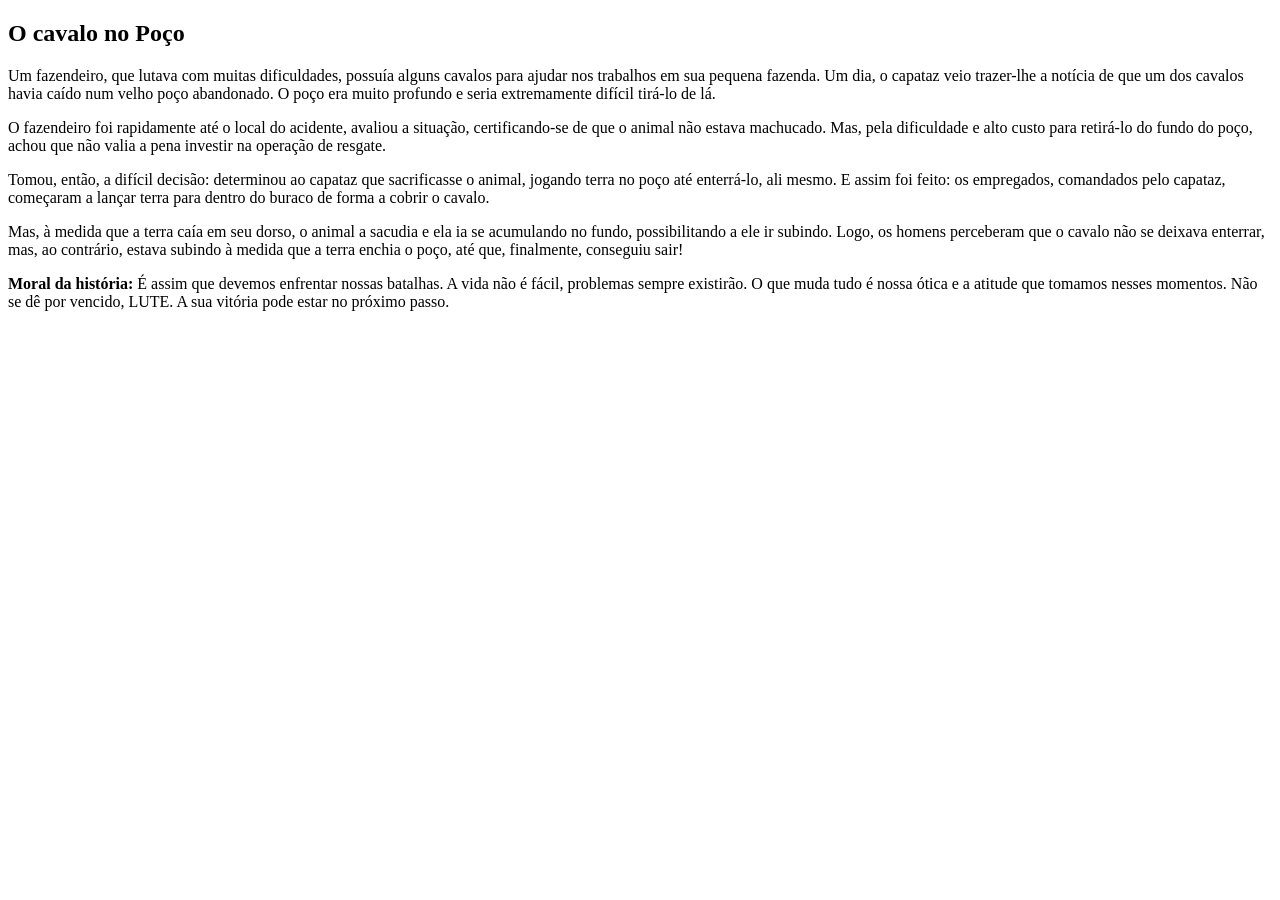
==== cavalonopoco.html @ ea32ca58 "3003" ====
<!DOCTYPE html>
<html lang="en">
<head>
    <meta charset="UTF-8">
    <meta name="viewport" content="width=device-width, initial-scale=1.0">
    <title>O cavalo no Poço</title>
</head>
<body>
    <h2>O cavalo no Poço</h2>
    <p>Um fazendeiro, que lutava com muitas dificuldades, possuía alguns cavalos para ajudar nos trabalhos em sua pequena fazenda. Um dia, o capataz veio trazer-lhe a notícia de que um dos cavalos havia caído num velho poço abandonado. O poço era muito profundo e seria extremamente difícil tirá-lo de lá.</p>
    <p>O fazendeiro foi rapidamente até o local do acidente, avaliou a situação, certificando-se de que o animal não estava machucado. Mas, pela dificuldade e alto custo para retirá-lo do fundo do poço, achou que não valia a pena investir na operação de resgate.</p>
    <p>Tomou, então, a difícil decisão: determinou ao capataz que sacrificasse o animal, jogando terra no poço até enterrá-lo, ali mesmo. E assim foi feito: os empregados, comandados pelo capataz, começaram a lançar terra para dentro do buraco de forma a cobrir o cavalo.</p>
    <p>Mas, à medida que a terra caía em seu dorso, o animal a sacudia e ela ia se acumulando no fundo, possibilitando a ele ir subindo. Logo, os homens perceberam que o cavalo não se deixava enterrar, mas, ao contrário, estava subindo à medida que a terra enchia o poço, até que, finalmente, conseguiu sair!</p>
    <p><b>Moral da história:</b> É assim que devemos enfrentar nossas batalhas. A vida não é fácil, problemas sempre existirão. O que muda tudo é nossa ótica e a atitude que tomamos nesses momentos. Não se dê por vencido, LUTE. A sua vitória pode estar no próximo passo.</p>
</body>
</html>
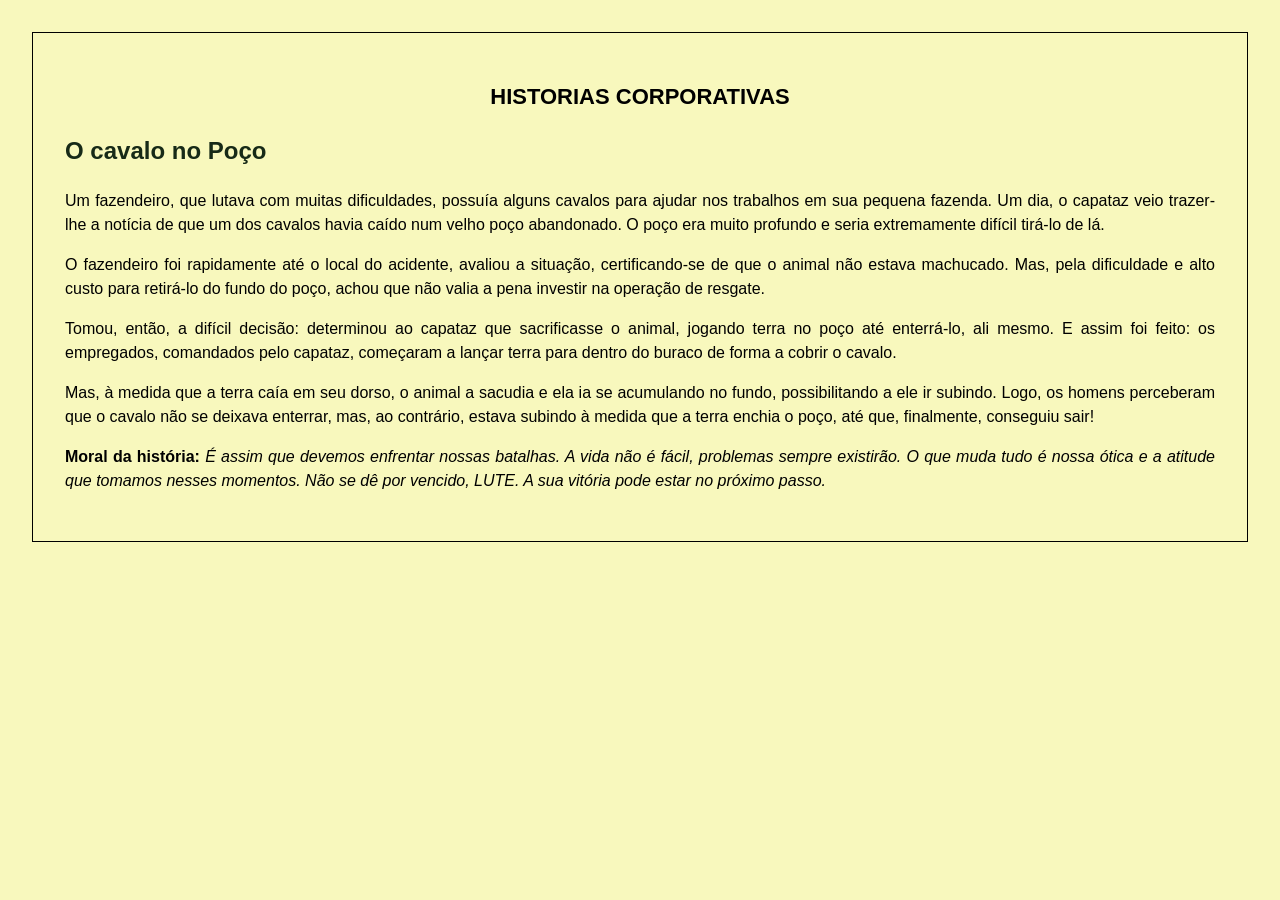
==== commit df017cf7: "2" ====
--- a/cavalonopoco.html
+++ b/cavalonopoco.html
@@ -1,16 +1,34 @@
 <!DOCTYPE html>
 <html lang="en">
+
 <head>
     <meta charset="UTF-8">
     <meta name="viewport" content="width=device-width, initial-scale=1.0">
     <title>O cavalo no Poço</title>
+    <link rel="stylesheet" href="style.css">
 </head>
+
 <body>
+    <header>
+        <h1> HISTORIAS CORPORATIVAS </h1>
+    </header>
+
     <h2>O cavalo no Poço</h2>
-    <p>Um fazendeiro, que lutava com muitas dificuldades, possuía alguns cavalos para ajudar nos trabalhos em sua pequena fazenda. Um dia, o capataz veio trazer-lhe a notícia de que um dos cavalos havia caído num velho poço abandonado. O poço era muito profundo e seria extremamente difícil tirá-lo de lá.</p>
-    <p>O fazendeiro foi rapidamente até o local do acidente, avaliou a situação, certificando-se de que o animal não estava machucado. Mas, pela dificuldade e alto custo para retirá-lo do fundo do poço, achou que não valia a pena investir na operação de resgate.</p>
-    <p>Tomou, então, a difícil decisão: determinou ao capataz que sacrificasse o animal, jogando terra no poço até enterrá-lo, ali mesmo. E assim foi feito: os empregados, comandados pelo capataz, começaram a lançar terra para dentro do buraco de forma a cobrir o cavalo.</p>
-    <p>Mas, à medida que a terra caía em seu dorso, o animal a sacudia e ela ia se acumulando no fundo, possibilitando a ele ir subindo. Logo, os homens perceberam que o cavalo não se deixava enterrar, mas, ao contrário, estava subindo à medida que a terra enchia o poço, até que, finalmente, conseguiu sair!</p>
-    <p><b>Moral da história:</b> É assim que devemos enfrentar nossas batalhas. A vida não é fácil, problemas sempre existirão. O que muda tudo é nossa ótica e a atitude que tomamos nesses momentos. Não se dê por vencido, LUTE. A sua vitória pode estar no próximo passo.</p>
+    <p>Um fazendeiro, que lutava com muitas dificuldades, possuía alguns cavalos para ajudar nos trabalhos em sua
+        pequena fazenda. Um dia, o capataz veio trazer-lhe a notícia de que um dos cavalos havia caído num velho poço
+        abandonado. O poço era muito profundo e seria extremamente difícil tirá-lo de lá.</p>
+    <p>O fazendeiro foi rapidamente até o local do acidente, avaliou a situação, certificando-se de que o animal não
+        estava machucado. Mas, pela dificuldade e alto custo para retirá-lo do fundo do poço, achou que não valia a pena
+        investir na operação de resgate.</p>
+    <p>Tomou, então, a difícil decisão: determinou ao capataz que sacrificasse o animal, jogando terra no poço até
+        enterrá-lo, ali mesmo. E assim foi feito: os empregados, comandados pelo capataz, começaram a lançar terra para
+        dentro do buraco de forma a cobrir o cavalo.</p>
+    <p>Mas, à medida que a terra caía em seu dorso, o animal a sacudia e ela ia se acumulando no fundo, possibilitando a
+        ele ir subindo. Logo, os homens perceberam que o cavalo não se deixava enterrar, mas, ao contrário, estava
+        subindo à medida que a terra enchia o poço, até que, finalmente, conseguiu sair!</p>
+    <p><b>Moral da história:</b> <i> É assim que devemos enfrentar nossas batalhas. A vida não é fácil, problemas sempre
+            existirão. O que muda tudo é nossa ótica e a atitude que tomamos nesses momentos. Não se dê por vencido,
+            LUTE. A sua vitória pode estar no próximo passo. </i> </p>
 </body>
+
 </html>
--- a/style.css
+++ b/style.css
@@ -0,0 +1,19 @@
+body{
+    background-color: rgb(248, 248, 189);
+    line-height : 1.5;
+    font-family : sans-serif;
+    text-align : justify;
+    margin: 2em;
+    padding: 2em;
+    border: solid 1px;
+}
+
+h1{
+    text-align: center;
+    font-size: 22px;
+}
+
+h2{
+    text-align : left; 
+    color : rgb(23, 42, 23);
+}
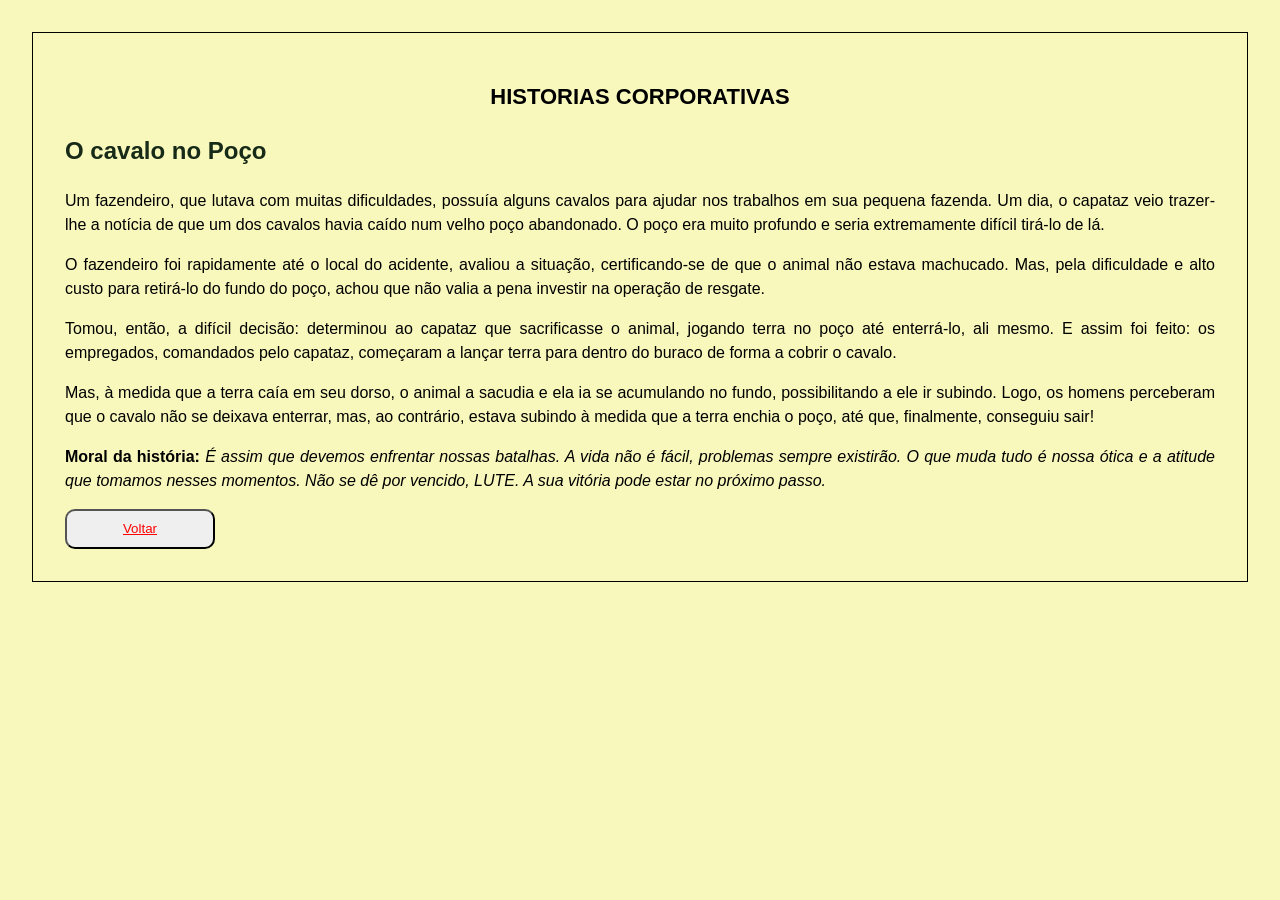
==== commit e3eb1d1e: "1" ====
--- a/cavalonopoco.html
+++ b/cavalonopoco.html
@@ -29,6 +29,7 @@
     <p><b>Moral da história:</b> <i> É assim que devemos enfrentar nossas batalhas. A vida não é fácil, problemas sempre
             existirão. O que muda tudo é nossa ótica e a atitude que tomamos nesses momentos. Não se dê por vencido,
             LUTE. A sua vitória pode estar no próximo passo. </i> </p>
+    <button> <a href="index.html"> Voltar </a> </button>
+
 </body>
-
 </html>
--- a/style.css
+++ b/style.css
@@ -17,3 +17,14 @@
     text-align : left; 
     color : rgb(23, 42, 23);
 }
+
+button{
+    width:150px;
+    height: 40px;
+    border-radius: 10px;
+}
+
+button a{
+    font-family: Verdana, Geneva, Tahoma, sans-serif;
+    color: red;
+}
